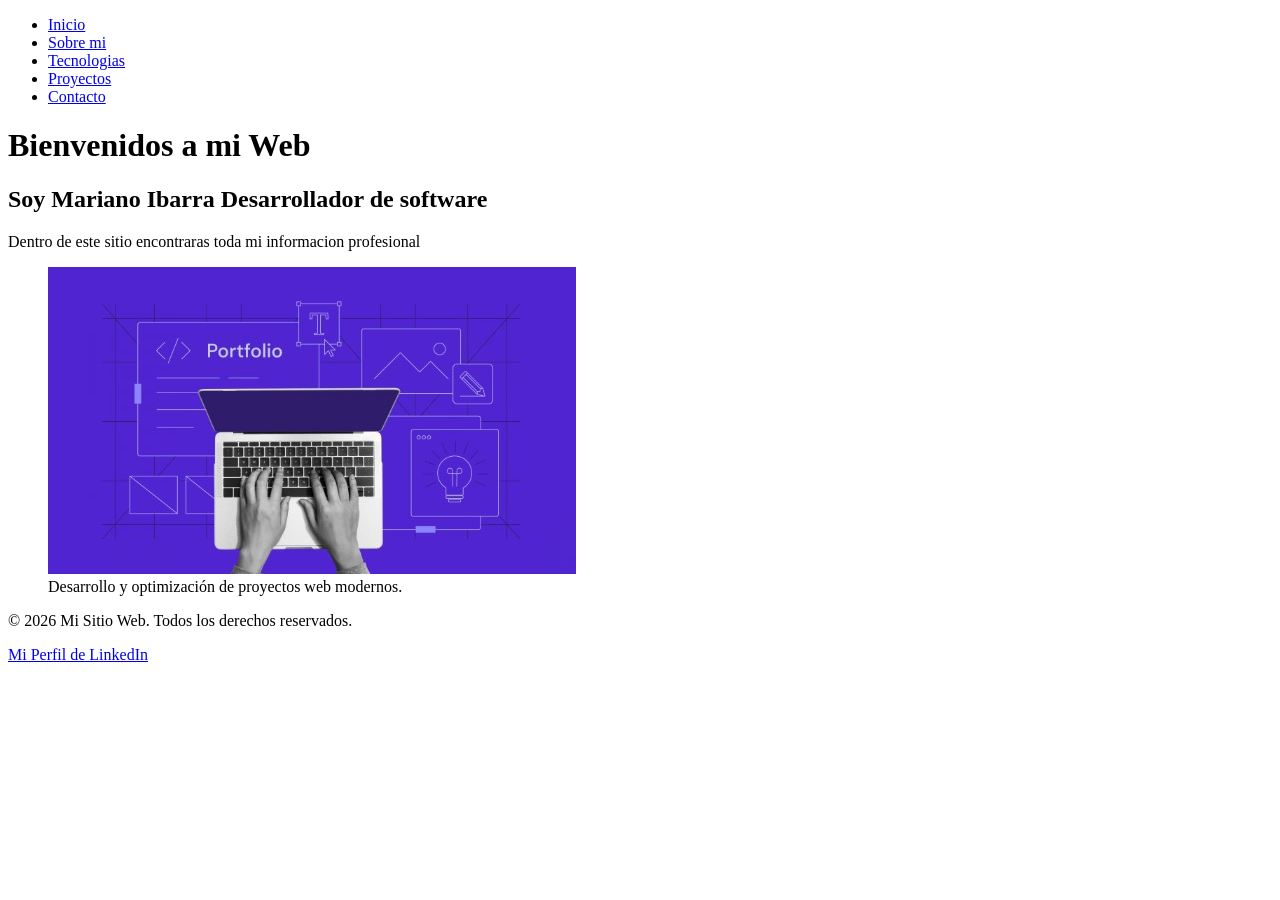
==== index.html @ c82a649d "Primer commit" ====
<!DOCTYPE html>
<html lang="en">

<head>
    <meta charset="UTF-8">
    <meta name="viewport" content="width=device-width, initial-scale=1.0">
    <title>Web Personal - Mariano Ibarra</title>
</head>

<body>
    <header>
        <nav>
            <ul>
                <li><a href="./index.html">Inicio</a></li>
                <li><a href="./Pages/sobreMi.html">Sobre mi</a></li>
                <li><a href="./Pages/tecnologias.html">Tecnologias</a></li>
                <li><a href="./Pages/proyectos.html">Proyectos</a></li>
                <li><a href="./Pages/contacto.html">Contacto</a></li>
            </ul>
        </nav>

    </header>

    <main>
        <h1>Bienvenidos a mi Web</h1>

        <section>
            <h2>Soy Mariano Ibarra Desarrollador de software</h2>
            <p>Dentro de este sitio encontraras toda mi informacion profesional</p>

            <figure>
                <img src="./imagenes/portafolio-programador.jpg" alt="Portafolio personal">
                <figcaption>Desarrollo y optimización de proyectos web modernos.</figcaption>
            </figure>
        </section>

        <footer>
            <p>&copy; 2026 Mi Sitio Web. Todos los derechos reservados.</p>
            <a href="https://www.linkedin.com/in/mariano-ibarra-349b1785/" target="_blank" rel="noopener noreferrer">Mi Perfil de LinkedIn</a>
        </footer>
    </main>
</body>

</html>
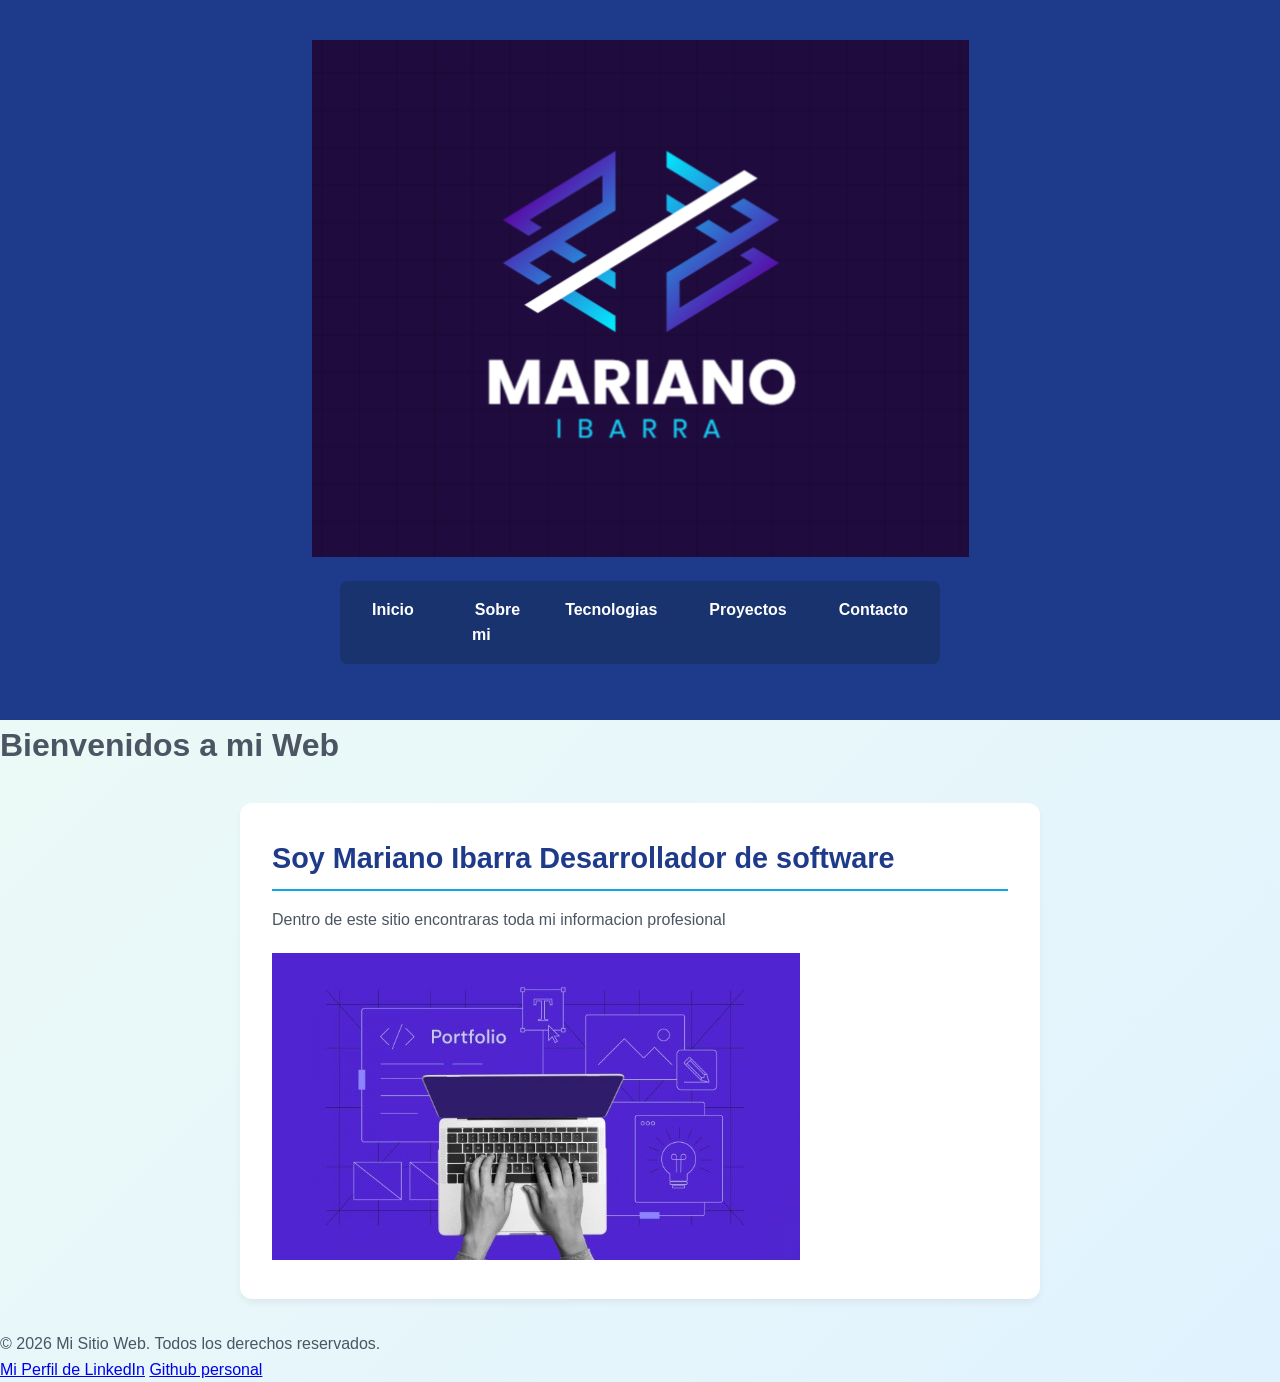
==== commit fca3a658: "Agregamos el estilo a la pagina" ====
--- a/index.html
+++ b/index.html
@@ -4,18 +4,23 @@
 <head>
     <meta charset="UTF-8">
     <meta name="viewport" content="width=device-width, initial-scale=1.0">
+    <link rel="stylesheet" href="./css/style.css"/>
     <title>Web Personal - Mariano Ibarra</title>
 </head>
 
 <body>
-    <header>
-        <nav>
-            <ul>
-                <li><a href="./index.html">Inicio</a></li>
-                <li><a href="./Pages/sobreMi.html">Sobre mi</a></li>
-                <li><a href="./Pages/tecnologias.html">Tecnologias</a></li>
-                <li><a href="./Pages/proyectos.html">Proyectos</a></li>
-                <li><a href="./Pages/contacto.html">Contacto</a></li>
+    <header class="cabecera-principal">
+        <figure>
+            <img src="./imagenes/Logo-Mariano Ibarra.png" alt="Portafolio personal">
+        </figure>
+
+        <nav class="menu-navegacion">
+            <ul class="menu-lista">
+                <li><a class="menu-enlace" href="./index.html">Inicio</a></li>
+                <li><a class="menu-enlace" href="./Pages/sobreMi.html">Sobre mi</a></li>
+                <li><a class="menu-enlace" href="./Pages/tecnologias.html">Tecnologias</a></li>
+                <li><a class="menu-enlace" href="./Pages/proyectos.html">Proyectos</a></li>
+                <li><a class="menu-enlace" href="./Pages/contacto.html">Contacto</a></li>
             </ul>
         </nav>
 
@@ -24,21 +29,23 @@
     <main>
         <h1>Bienvenidos a mi Web</h1>
 
-        <section>
-            <h2>Soy Mariano Ibarra Desarrollador de software</h2>
-            <p>Dentro de este sitio encontraras toda mi informacion profesional</p>
+        <section class="tarjeta-contenido">
+            <h2 class="subtitulo-seccion">Soy Mariano Ibarra Desarrollador de software</h2>
+            <p class="texto-cuerpo">Dentro de este sitio encontraras toda mi informacion profesional</p>
 
             <figure>
                 <img src="./imagenes/portafolio-programador.jpg" alt="Portafolio personal">
-                <figcaption>Desarrollo y optimización de proyectos web modernos.</figcaption>
             </figure>
         </section>
 
-        <footer>
-            <p>&copy; 2026 Mi Sitio Web. Todos los derechos reservados.</p>
-            <a href="https://www.linkedin.com/in/mariano-ibarra-349b1785/" target="_blank" rel="noopener noreferrer">Mi Perfil de LinkedIn</a>
-        </footer>
+        
     </main>
+
+    <footer>
+        <p>&copy; 2026 Mi Sitio Web. Todos los derechos reservados.</p>
+        <a href="https://www.linkedin.com/in/mariano-ibarra-349b1785/" target="_blank" rel="noopener noreferrer">Mi Perfil de LinkedIn</a>
+        <a href="https://github.com/marianoi1991" target="_blank" rel="noopener noreferrer">Github personal</a>
+    </footer>
 </body>
 
 </html>
--- a/css/style.css
+++ b/css/style.css
@@ -0,0 +1,139 @@
+/* Fuentes */
+@font-face {
+  font-family: 'Poppins';
+  src: url('../Fuentes/Poppins-Regular.ttf') format('truetype');
+  font-weight: 400;
+  font-style: normal;
+}
+
+@font-face {
+  font-family: 'Poppins';
+  src: url('../Fuentes/Poppins-SemiBold.ttf') format('truetype');
+  font-weight: 600;
+  font-style: normal;
+}
+
+@font-face {
+  font-family: 'Poppins';
+  src: url('../Fuentes/Poppins-Bold.ttf') format('truetype');
+  font-weight: 700;
+  font-style: normal;
+}
+
+
+:root {
+  --color-primario: #1e3a8a;    /* Azul profundo (HEX) */
+  --color-secundario: #4b5563;  /* Gris neutro (HEX) */
+  --color-acento: rgb(14, 165, 233); /* Azul brillante (RGB) */
+  --color-blanco: #ffffff;
+
+  --fuente-principal: 'Poppins', sans-serif; 
+}
+
+* {
+  margin: 0;
+  padding: 0;
+  box-sizing: border-box;
+}
+
+body {
+  font-family: var(--fuente-principal);
+  font-size: 16px;
+  line-height: 1.6;
+  color: var(--color-secundario);
+  
+  /* Fondo personalizado (Cumple Requisito 3) */
+  background: linear-gradient(135deg, #f0fdf4 0%, #e0f2fe 100%);
+  min-height: 100vh;
+}
+
+/* titulos*/
+.titulo-principal {
+  font-size: 2.5rem;
+  letter-spacing: -0.5px;
+  color: var(--color-blanco); /* Blanco para resaltar sobre el fondo azul del header */
+  font-weight: 700;
+}
+
+.subtitulo-seccion {
+  font-size: 1.8rem;
+  font-weight: 600;
+  color: var(--color-primario);
+  border-bottom: 2px solid var(--color-acento);
+  padding-bottom: 0.5rem;
+  margin-bottom: 1rem;
+}
+
+.texto-cuerpo {
+  font-weight: 400;
+  color: var(--color-secundario);
+  margin-bottom: 1.25rem;
+}
+
+.texto-destacado {
+  font-weight: 400;
+  color: #ffffff;
+  margin-bottom: 1.25rem;
+}
+
+
+.cabecera-principal {
+  background-color: var(--color-primario); 
+  color: var(--color-blanco);
+  padding: 2.5rem 1rem;
+  text-align: center;
+}
+
+.tarjeta-contenido {
+  background-color: var(--color-blanco);
+  max-width: 800px;
+  margin: 2rem auto;
+  padding: 2rem;
+  border-radius: 12px;
+  box-shadow: 0 4px 6px rgba(0, 0, 0, 0.05);
+}
+
+.btn-acento {
+  background-color: var(--color-acento);
+  color: var(--color-blanco);
+  border: none;
+  padding: 0.75rem 1.5rem;
+  font-weight: 600;
+  border-radius: 6px;
+  cursor: pointer;
+  transition: background-color 0.2s ease;
+}
+
+.btn-acento:hover {
+  background-color: #0284c7;
+}
+
+/* menu */
+.menu-navegacion {
+  margin: 1rem auto;
+  max-width: 600px;
+}
+
+.menu-lista {
+  list-style: none;
+  display: flex;
+  justify-content: center;
+  gap: 20px;
+  padding: 1rem;
+  background-color: rgba(16, 42, 69, 0.4); 
+  border-radius: 8px;
+}
+
+.menu-enlace {
+  color: var(--color-blanco);
+  text-decoration: none;
+  font-weight: 600;
+  padding: 8px 16px;
+  border-radius: 4px;
+  transition: all 0.3s ease;
+}
+
+.menu-enlace:hover {
+  color: var(--color-acento);
+  background-color: rgba(255, 255, 255, 0.1);
+}
